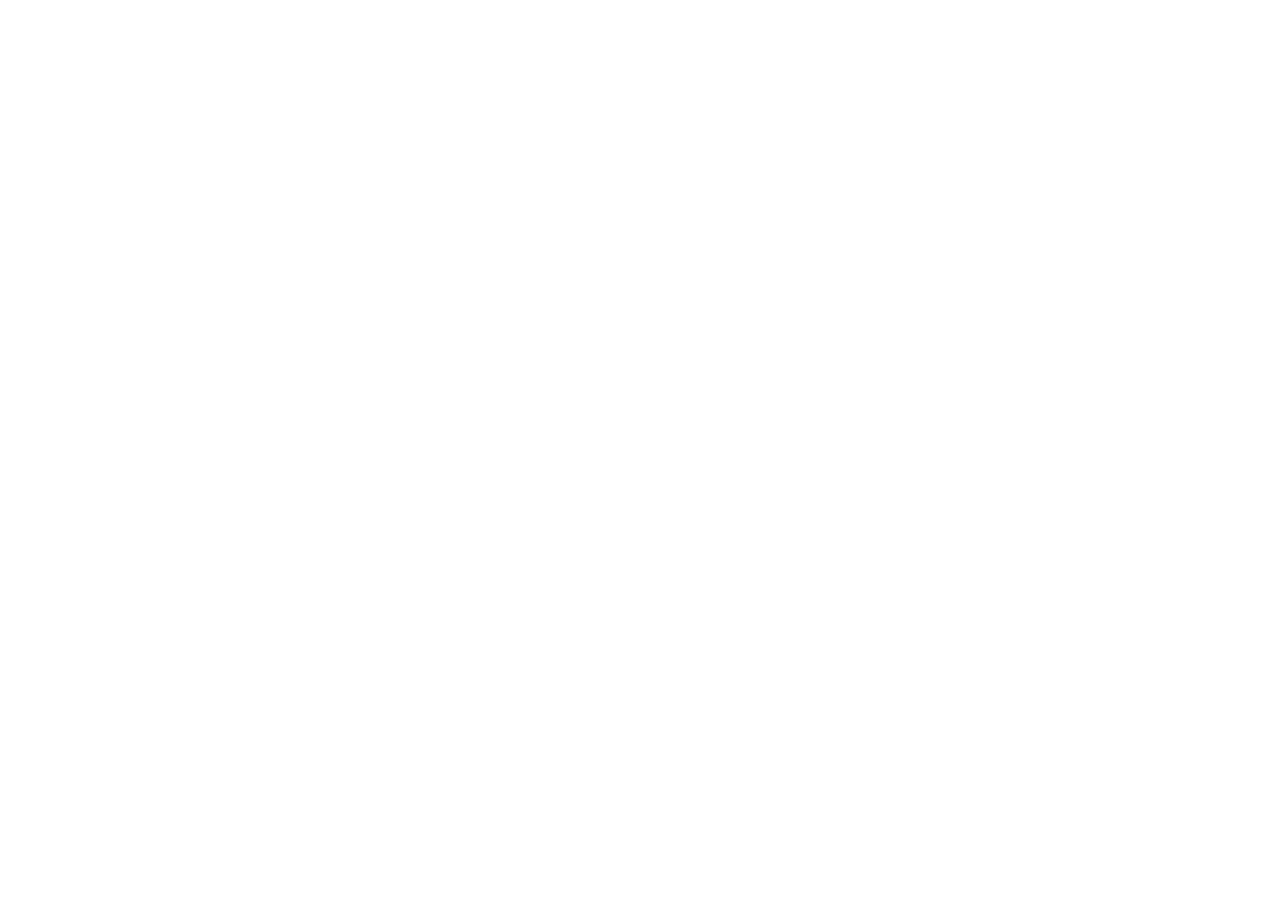
==== Final-assignment/index.html @ 2fb1e084 "add the quote into the index file" ====
<!DOCTYPE html>
<html lang="en">
<head>
    <meta charset="UTF-8">
    <meta name="viewport" content="width=device-width, initial-scale=1.0">
    <title>Document</title>
</head>
<body>
    <header>
        
    </header>
</body>
</html>
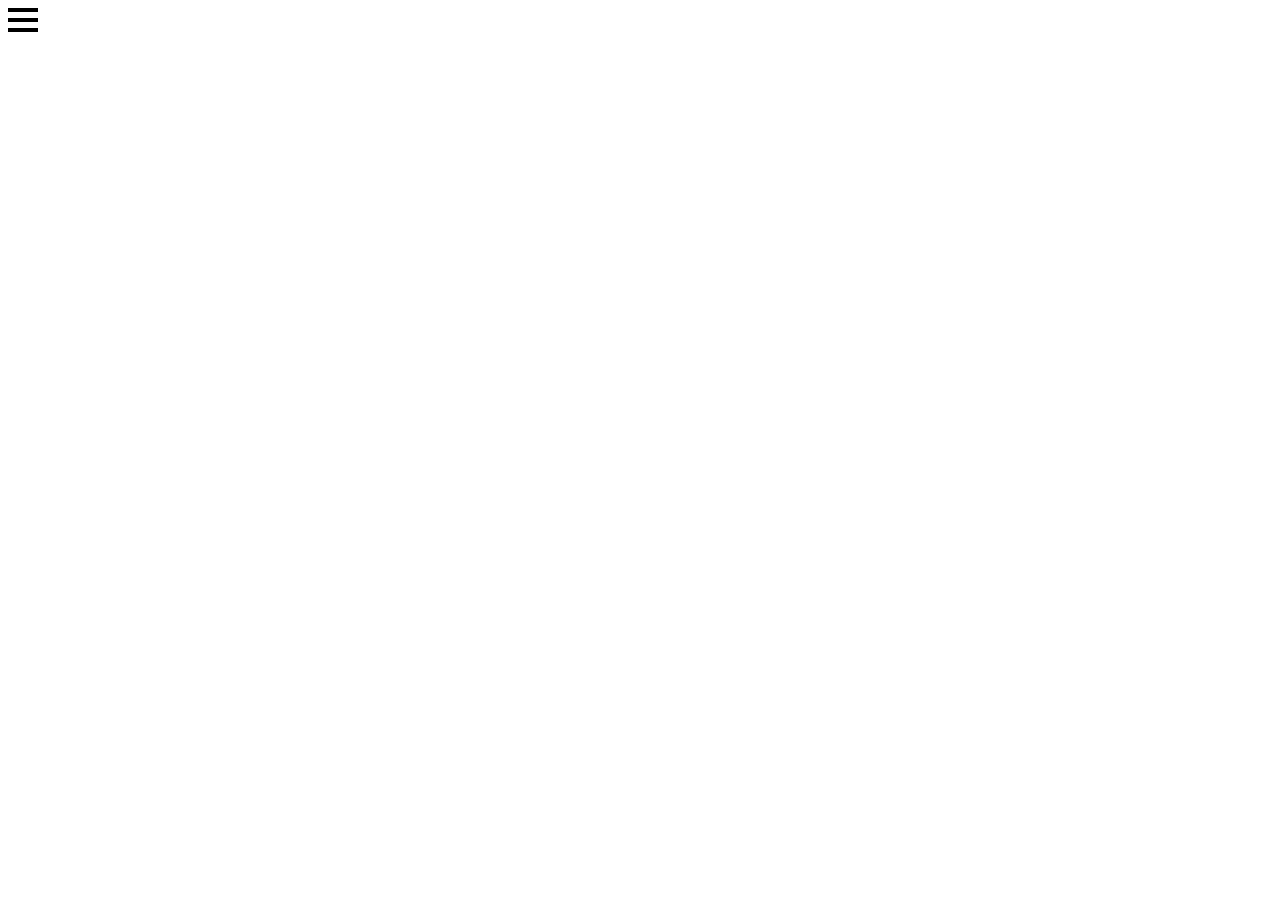
==== commit 4f303e66: "add link to my porfolio" ====
--- a/Final-assignment/index.html
+++ b/Final-assignment/index.html
@@ -4,10 +4,14 @@
     <meta charset="UTF-8">
     <meta name="viewport" content="width=device-width, initial-scale=1.0">
     <title>Document</title>
+    <link rel="stylesheet" href="stylesheet.css">
 </head>
-<body>
-    <header>
-        
+<body><div id="app">
+    <header class="navbar">
+        <div class="icon-menu"></div>
+
     </header>
+    </div>
+
 </body>
 </html>--- a/Final-assignment/stylesheet.css
+++ b/Final-assignment/stylesheet.css
@@ -0,0 +1,25 @@
+.icon-menu{
+    width: 30px;
+    height: 4px;
+    background-color: black;
+    position:relative;
+    display: inline-block;
+}
+
+.icon-menu::before,
+.icon-menu::after{
+    content: "";
+    width: 30px;
+    height: 4px;
+    background-color: black;
+    position:absolute;
+    left:0;
+}
+
+.icon-menu::before{
+    top: -10px;
+}
+
+.icon-menu::after{
+    top: 10px;
+}